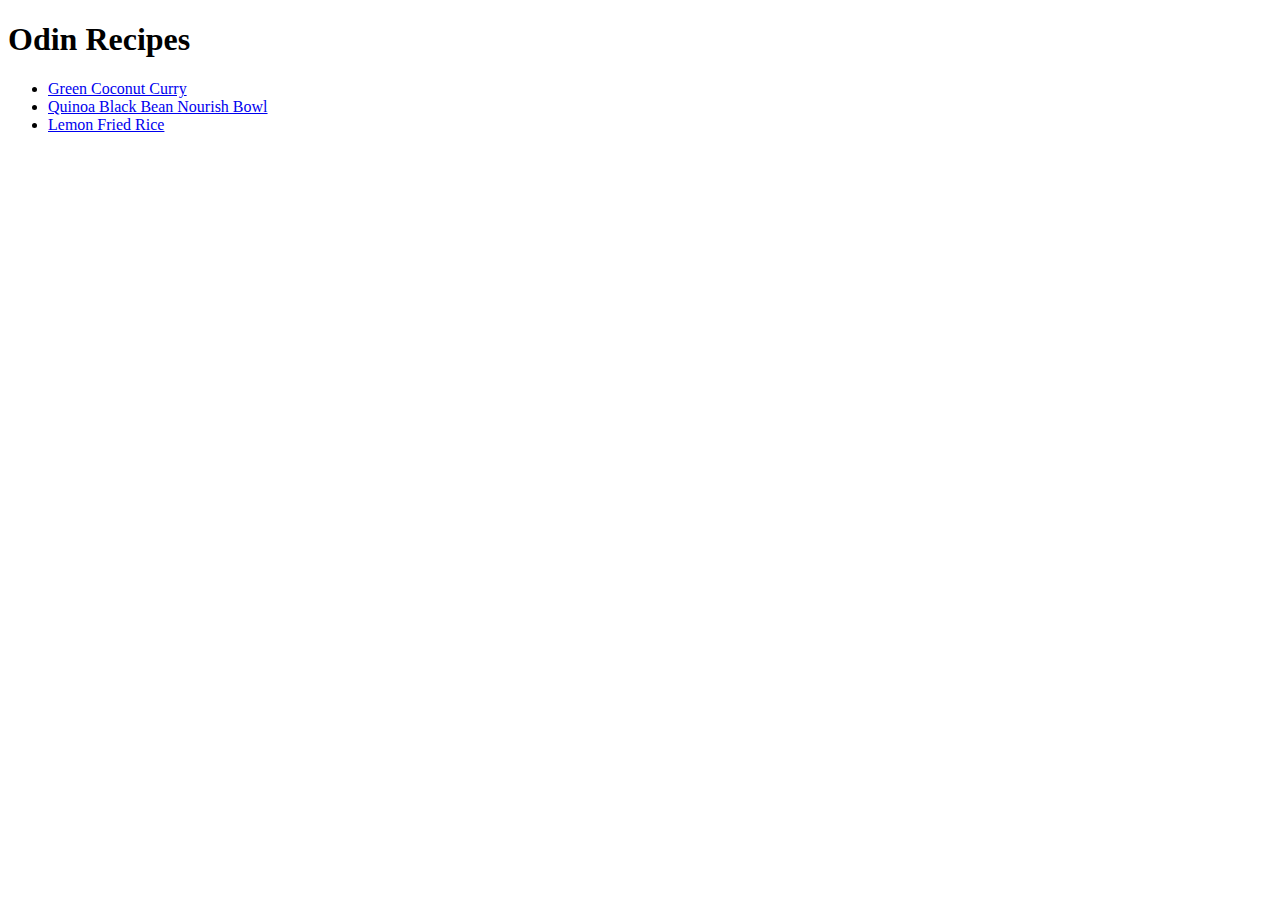
==== index.html @ 07cd5b9f "Inital Commit Added recipe pages and Images folder" ====
<!DOCTYPE html>
<html lang="en">
<head>
    <meta charset="UTF-8">
    <meta http-equiv="X-UA-Compatible" content="IE=edge">
    <meta name="viewport" content="width=device-width, initial-scale=1.0">
    <link rel="stylesheet" href="css/style.css">
    <title>Odin Recipes</title>
</head>

<body>
    <h1>Odin Recipes</h1>
    <ul>
        <li><a href="recipes/green-coconut-curry.html">Green Coconut Curry</a></li>
        <li><a href="recipes/quinoa-black-bean-nourish-bowl.html">Quinoa Black Bean Nourish Bowl</a></li>
        <li><a href="recipes/Indian-lemon-fried-rice.html">Lemon Fried Rice</a></li>
    </ul>
</body>

</html>
---- css/style.css ----
img {
    width: 300px;
    height: 180px;
}
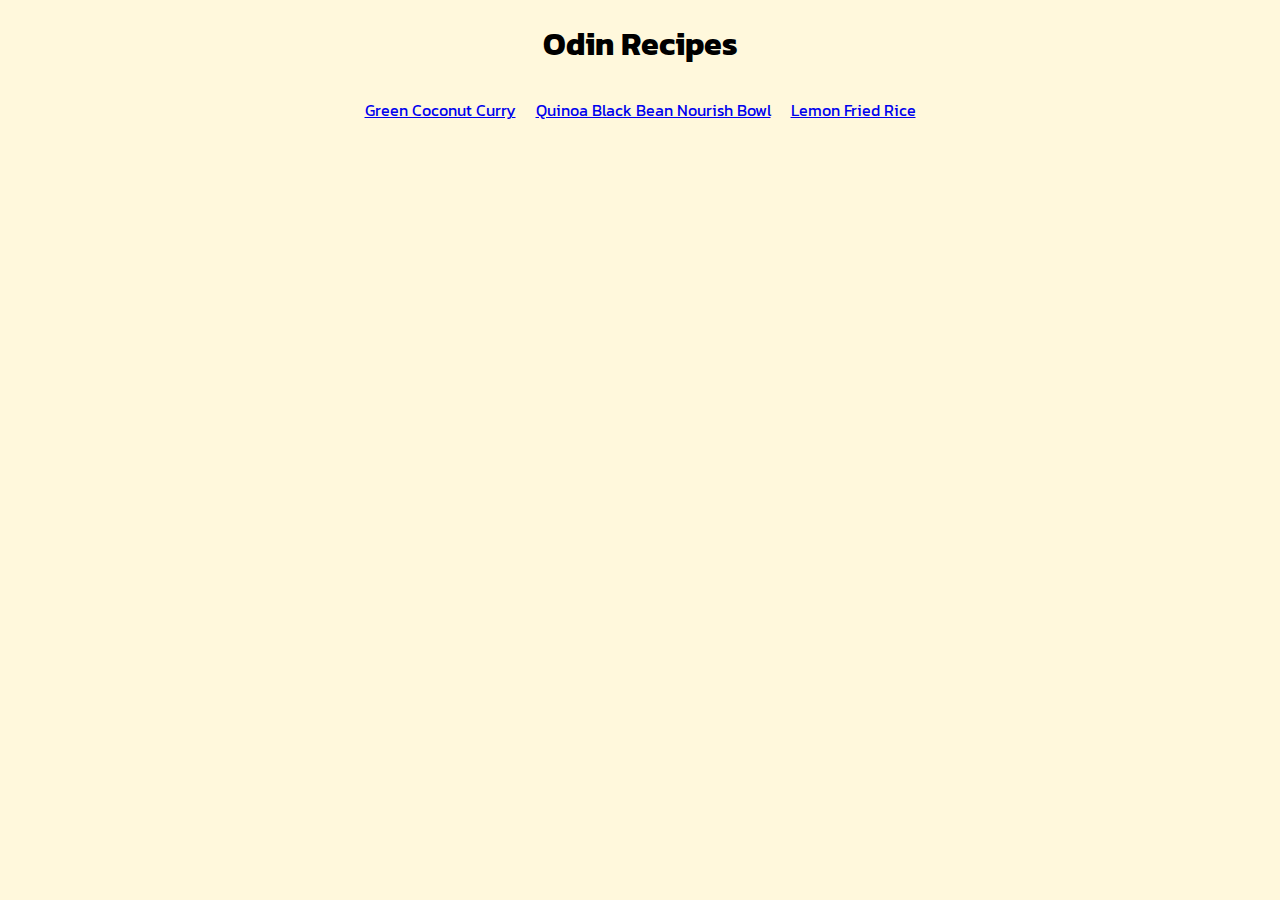
==== commit b573b09c: "Added some CSS to the site." ====
--- a/index.html
+++ b/index.html
@@ -4,17 +4,25 @@
     <meta charset="UTF-8">
     <meta http-equiv="X-UA-Compatible" content="IE=edge">
     <meta name="viewport" content="width=device-width, initial-scale=1.0">
+    <link href="https://fonts.googleapis.com/css2?family=Kanit:wght@300;500&display=swap" rel="stylesheet">
     <link rel="stylesheet" href="css/style.css">
     <title>Odin Recipes</title>
 </head>
 
-<body>
-    <h1>Odin Recipes</h1>
-    <ul>
-        <li><a href="recipes/green-coconut-curry.html">Green Coconut Curry</a></li>
-        <li><a href="recipes/quinoa-black-bean-nourish-bowl.html">Quinoa Black Bean Nourish Bowl</a></li>
-        <li><a href="recipes/Indian-lemon-fried-rice.html">Lemon Fried Rice</a></li>
-    </ul>
+<body style="padding: 0; background-color: cornsilk;">
+    
+    <div class="heading">
+        <h1 style="margin-top: 0;">Odin Recipes</h1>
+    </div>
+    
+    <div class="recipes">
+        <ul class="list">
+            <li><a href="recipes/green-coconut-curry.html">Green Coconut Curry</a></li>
+            <li><a href="recipes/quinoa-black-bean-nourish-bowl.html">Quinoa Black Bean Nourish Bowl</a></li>
+            <li><a href="recipes/Indian-lemon-fried-rice.html">Lemon Fried Rice</a></li>
+        </ul>
+    </div>
+    
 </body>
 
 </html>--- a/css/style.css
+++ b/css/style.css
@@ -1,4 +1,34 @@
+@import url('https://fonts.googleapis.com/css2?family=Kanit:wght@300;500&display=swap');
+* {
+    margin: 0;
+    padding: 0;
+    box-sizing: border-box;
+    font-family: 'Kanit', sans-serif;
+}
+
 img {
     width: 300px;
     height: 180px;
+}
+
+.heading {
+    padding: 20px;
+    display: flex;
+    justify-content: center;
+}
+
+.recipes {
+    display: flex;
+}
+
+.recipes ul {
+    padding: 10px;
+    display: flex;
+    justify-content: center;
+    width: 100%;
+    gap: 20px;
+}
+
+.recipes ul li{
+    display: inline;
 }